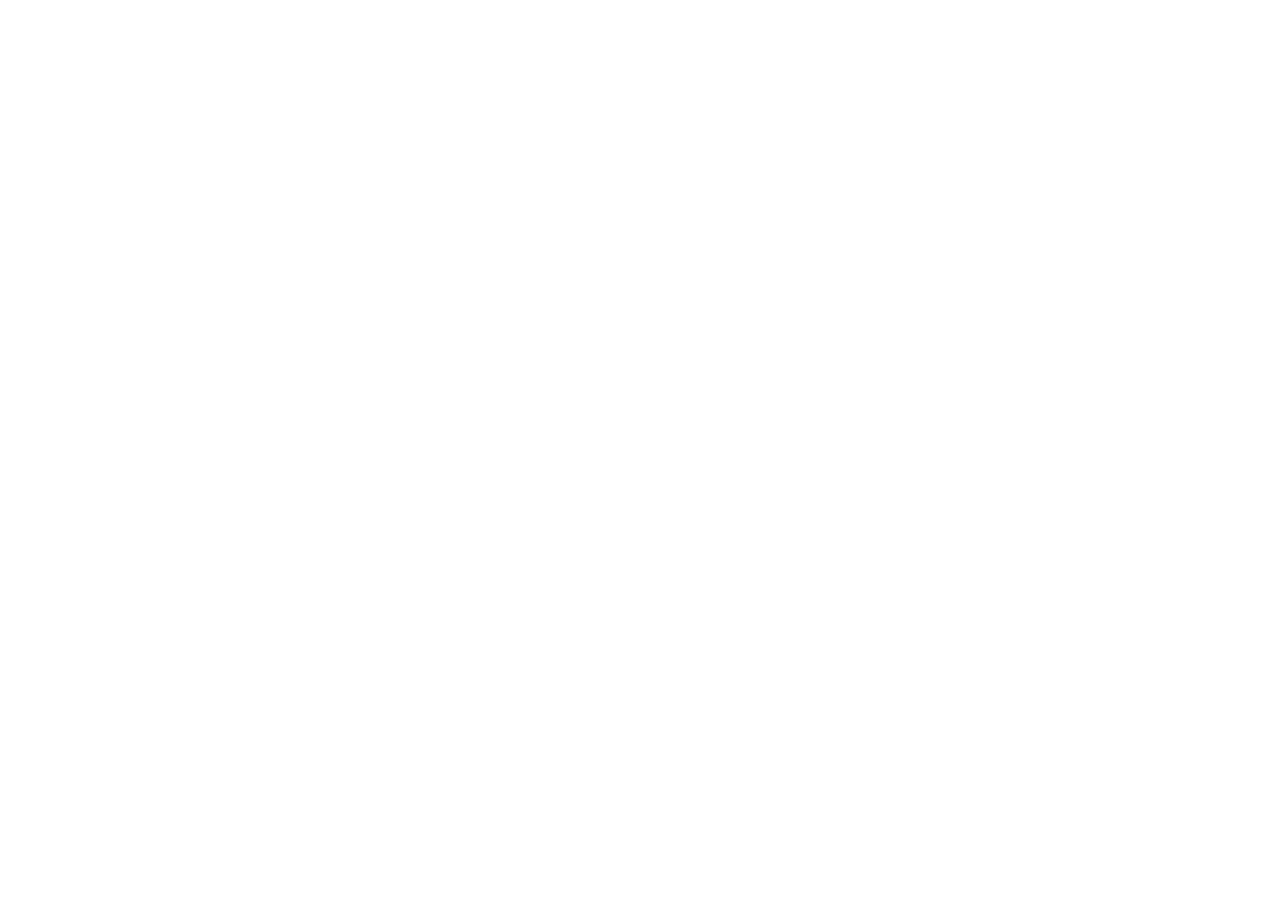
==== Guess-the-number/index.html @ 75a09755 "modified index.html" ====
<!DOCTYPE html>
<html lang="en">
<head>
    <meta charset="UTF-8">
    <meta name="viewport" content="width=device-width, initial-scale=1.0">
    <title>Document</title>
</head>
<body>
    
</body>
</html>
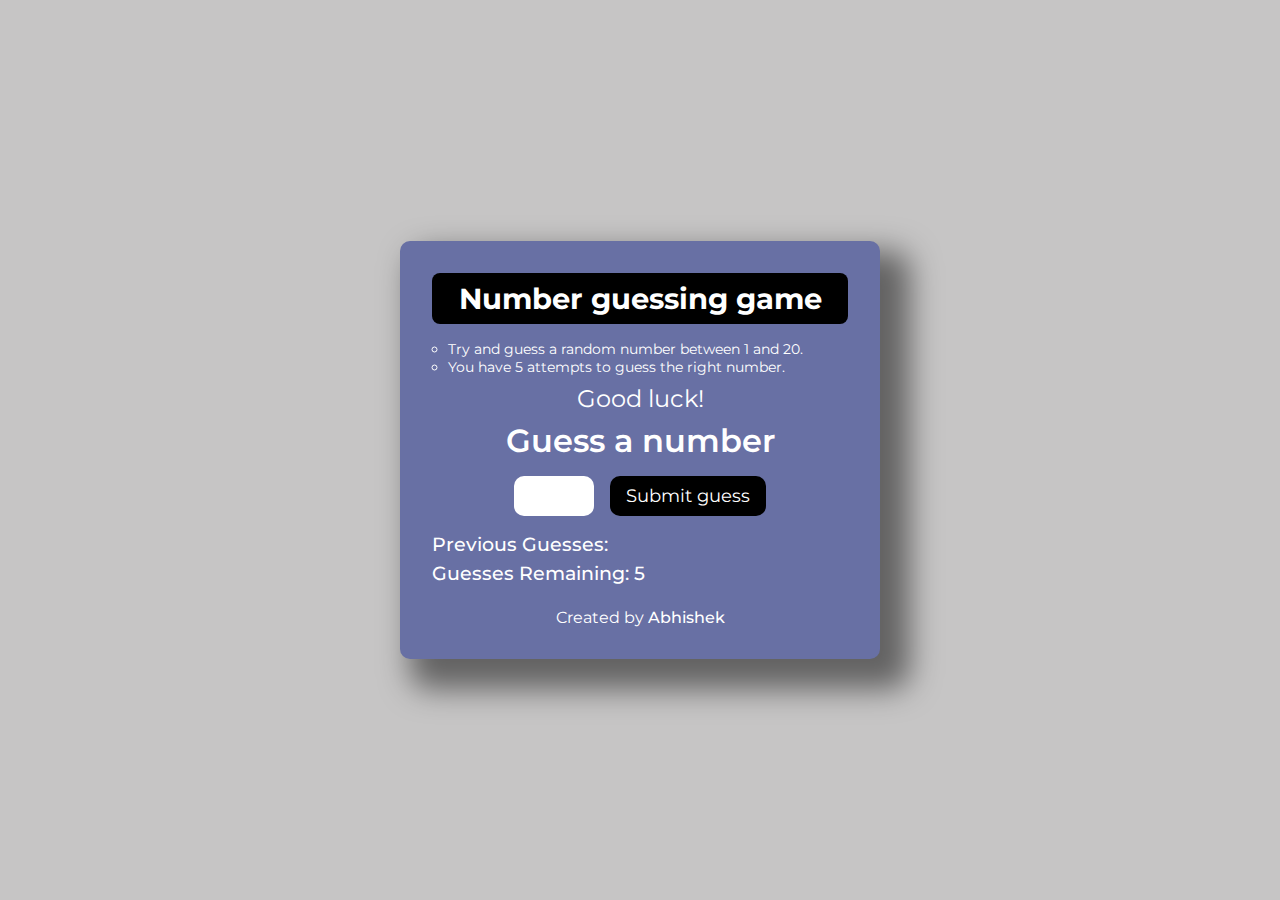
==== commit ed432c9f: "guess-the-number-game code added" ====
--- a/Guess-the-number/index.html
+++ b/Guess-the-number/index.html
@@ -3,9 +3,41 @@
 <head>
     <meta charset="UTF-8">
     <meta name="viewport" content="width=device-width, initial-scale=1.0">
-    <title>Document</title>
+    <meta http-equiv="X-UA-Compatible" content="ie=edge">
+    <title>Number Guessing Game</title>
+    <link rel="stylesheet" href="style.css">
+    <link rel="preconnect" href="https://fonts.googleapis.com" />
+    <link rel="preconnect" href="https://fonts.gstatic.com" crossorigin />
+    <link
+      href="https://fonts.googleapis.com/css2?family=Montserrat:ital,wght@0,100..900;1,100..900&display=swap"
+      rel="stylesheet"
+    />
 </head>
-<body>
-    
+<body>  
+    <div id="container">
+      <h1>Number guessing game</h1>
+        <ul class="inst">
+            <li>Try and guess a random number between 1 and 20.</li>
+            <li>You have 5 attempts to guess the right number.</li>
+        </ul>
+        <p class="gd-luck">Good luck!</p>
+        <form class="form">
+            <label2 for="guessField" id="guess">Guess a number</label>
+            <div class="inputs">
+                <input type="text" id="guessField" class="guessField">
+                <input type="submit" id="submit" value="Submit guess" class="guessSubmit">
+            </div>
+        </form>
+
+    <div class="resultPara">
+        <p class="result">Previous Guesses: <span class="guesses"></span></p>
+        <p class="result">Guesses Remaining: <span class="lastResult">5</span></p>
+        <p class="lowOrHi"></p>
+    </div>
+    <div class="info">
+        <p class="link">Created by <a href="https://github.com/AbhishekGoswam1">Abhishek</a></p>
+    </div>
+    </div>
+    <script src="main.js"></script>
 </body>
 </html>--- a/Guess-the-number/style.css
+++ b/Guess-the-number/style.css
@@ -0,0 +1,129 @@
+*{
+    margin: 0;
+    padding: 0;
+    box-sizing: border-box;
+}
+
+body {
+  font-family: 'Montserrat', sans-serif;
+  width: 100%;
+  height: 100vh;
+  display: flex;
+  justify-content: center;
+  align-items: center;
+  background-color: #c6c5c5;
+  color: #fff;
+  font-size: 16px;
+}
+
+a{
+  color: #fff;
+  text-decoration: none;
+  font-family: inherit;
+}
+
+#container {
+  box-sizing: border-box;
+  width: 30rem;
+  height: auto;
+  padding: 2rem;
+  border-radius: 10px;
+  background-color:#6870a4;
+  box-shadow: 20px 20px 30px 10px rgba(0, 0, 0, 0.5);
+}
+
+h1 {
+  text-align: center;
+  font-size: 1.8rem;
+  background-color: #000;
+  padding: 0.5rem;
+  margin-bottom: 1rem;
+  border-radius: 8px;
+}
+
+.inst{
+  padding: 0 1rem;
+}
+
+.inst li{
+  font-size: 0.9rem;
+  list-style-type: circle;
+}
+
+.gd-luck{
+  text-align: center;
+  font-size: 1.5rem;
+  margin: 0.5rem 0;
+}
+
+form{
+  text-align: center;
+}
+
+#guess {
+  font-size: 2rem;
+  font-weight: 600;
+}
+
+.inputs{
+  margin: 1rem 0;
+  display: flex;
+  justify-content: center;
+  align-items: center;
+  gap: 1rem;
+}
+
+#guessField {
+  font-family: 'Montserrat', sans-serif;
+  color: #000;
+  width: 5rem;
+  /* height: 2.5rem; */
+  border-radius: 10px;
+  font-size: 1.2rem;
+  border-style: none;
+  outline: none;
+  padding: 0.5rem 1rem;
+  text-align: center;
+}
+
+#submit {
+  background-color: #000;
+  font-family: inherit;
+  color: #fff;
+  font-size: 1.1rem;
+  padding: 0.6rem 1rem;
+  border-style: none;
+  border-radius: 10px;
+}
+
+#submit:hover {
+  background-color: #2f2f2f;
+  cursor: pointer;
+}
+
+.resultPara{
+  display: flex;
+  flex-direction: column;
+  align-items: flex-start;
+  gap: 0.3rem;
+}
+
+
+.result, .lowOrHi, .guesses{
+  font-size: 1.2rem;
+  font-weight: 500;
+}
+
+.link{
+  font-size: 1rem;
+  font-weight: lighter;
+  margin-top: 1.2rem;
+}
+
+.link a{
+  font-weight: 500;
+}
+
+.link a:hover{
+  color: #000;
+}